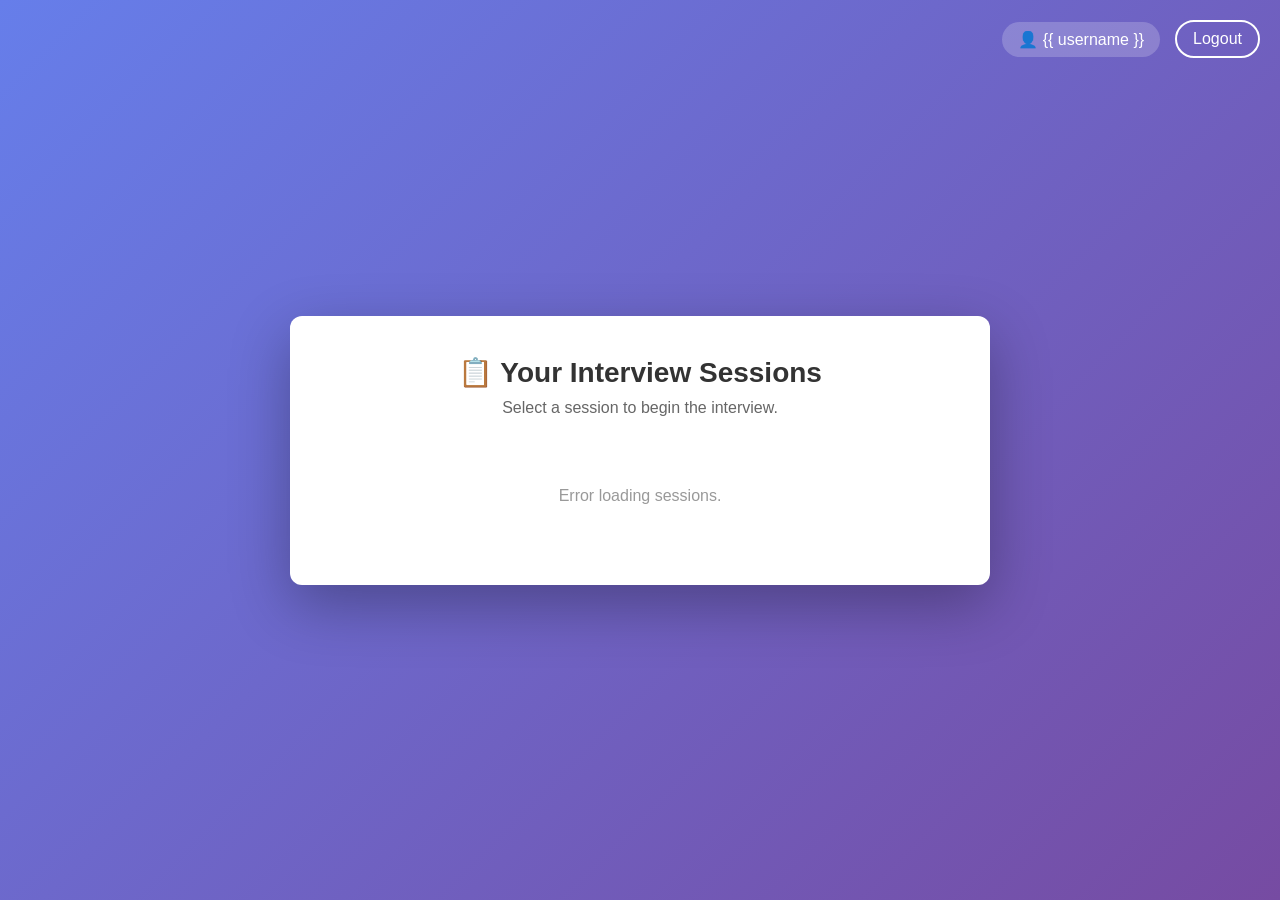
==== src/web/templates/sessions.html @ 640af582 "Add session list page" ====
<!DOCTYPE html>
<html lang="en">
<head>
    <meta charset="UTF-8">
    <meta name="viewport" content="width=device-width, initial-scale=1.0">
    <title>Select Session</title>
    <style>
        * { margin: 0; padding: 0; box-sizing: border-box; }
        body {
            font-family: -apple-system, BlinkMacSystemFont, 'Segoe UI', Roboto, sans-serif;
            background: linear-gradient(135deg, #667eea 0%, #764ba2 100%);
            min-height: 100vh;
            display: flex;
            align-items: center;
            justify-content: center;
            padding: 20px;
        }
        .header {
            position: absolute; top: 20px; right: 20px;
            display: flex; align-items: center; gap: 15px;
        }
        .username {
            color: white; font-weight: 500;
            background: rgba(255,255,255,0.2);
            padding: 8px 16px; border-radius: 20px;
        }
        .logout-button {
            color: white; text-decoration: none;
            padding: 8px 16px; border: 2px solid white;
            border-radius: 20px; font-weight: 500; transition: all 0.3s;
        }
        .logout-button:hover { background: white; color: #667eea; }
        .container {
            max-width: 700px; width: 100%; padding: 40px;
            background: white; border-radius: 12px;
            box-shadow: 0 20px 60px rgba(0,0,0,0.3);
        }
        h1 { color: #333; margin-bottom: 10px; font-size: 28px; text-align: center; }
        .subtitle { color: #666; text-align: center; margin-bottom: 30px; }
        .session-list { list-style: none; }
        .session-item {
            display: flex; align-items: center; justify-content: space-between;
            padding: 18px 20px; margin-bottom: 12px;
            border: 2px solid #e1e8ed; border-radius: 10px;
            transition: border-color 0.2s, box-shadow 0.2s;
        }
        .session-item:hover { border-color: #667eea; box-shadow: 0 2px 12px rgba(102,126,234,0.15); }
        .session-item.completed {
            background: #f0faf0; border-color: #c3e6c3; opacity: 0.7;
        }
        .session-info { flex: 1; }
        .session-info .id-label { font-weight: 700; color: #333; font-size: 17px; }
        .session-info .details { color: #666; font-size: 14px; margin-top: 4px; }
        .session-info .details span { margin-right: 16px; }
        .badge-completed {
            background: #4caf50; color: white; font-size: 12px;
            padding: 4px 12px; border-radius: 12px; font-weight: 600;
        }
        .start-btn {
            padding: 10px 24px;
            background: linear-gradient(135deg, #667eea 0%, #764ba2 100%);
            color: white; border: none; border-radius: 6px;
            font-size: 15px; font-weight: 600; cursor: pointer;
            transition: transform 0.15s; text-decoration: none;
        }
        .start-btn:hover { transform: translateY(-2px); }
        .start-btn:disabled, .start-btn.disabled {
            opacity: 0.4; cursor: not-allowed; transform: none;
        }
        .empty-msg { text-align: center; color: #999; padding: 40px 0; }
        .all-done { text-align: center; color: #4caf50; padding: 20px 0; font-weight: 600; }
    </style>
</head>
<body>
    <div class="header">
        <span class="username">👤 {{ username }}</span>
        <a href="/logout" class="logout-button">Logout</a>
    </div>

    <div class="container">
        <h1>📋 Your Interview Sessions</h1>
        <p class="subtitle">Select a session to begin the interview.</p>

        <ul class="session-list" id="session-list">
            <li class="empty-msg" id="loading-msg">Loading sessions…</li>
        </ul>
        <div id="all-done-msg" class="all-done" style="display:none;">
            🎉 All sessions completed! Thank you for your participation.
        </div>
    </div>

    <script>
        async function loadSessions() {
            try {
                const resp = await fetch('/api/get-user-sessions');
                const data = await resp.json();
                const list = document.getElementById('session-list');
                list.innerHTML = '';

                if (!data.success || !data.sessions || data.sessions.length === 0) {
                    list.innerHTML = '<li class="empty-msg">No sessions assigned yet.</li>';
                    return;
                }

                let allDone = true;
                data.sessions.forEach(s => {
                    if (!s.completed) allDone = false;

                    const li = document.createElement('li');
                    li.className = 'session-item' + (s.completed ? ' completed' : '');

                    const chatUrl = `/chat?session_id=${encodeURIComponent(s.session_id)}`
                        + `&country=${encodeURIComponent(s.country)}`
                        + `&topic=${encodeURIComponent(s.topic)}`
                        + `&n_turns=${s.n_turns}`;

                    li.innerHTML = `
                        <div class="session-info">
                            <div class="id-label">Session: ${s.session_id}</div>
                            <div class="details">
                                <span>🌍 ${s.country}</span>
                                <span>📌 ${s.topic.replace(/_/g, ' ')}</span>
                                <span>💬 ${s.n_turns} turns</span>
                            </div>
                        </div>
                        ${s.completed
                            ? '<span class="badge-completed">✓ Completed</span>'
                            : '<a href="' + chatUrl + '" class="start-btn">Start →</a>'}
                    `;
                    list.appendChild(li);
                });

                if (allDone) {
                    document.getElementById('all-done-msg').style.display = 'block';
                }
            } catch (e) {
                console.error('Error loading sessions:', e);
                document.getElementById('session-list').innerHTML =
                    '<li class="empty-msg">Error loading sessions.</li>';
            }
        }

        document.addEventListener('DOMContentLoaded', loadSessions);
    </script>
</body>
</html>
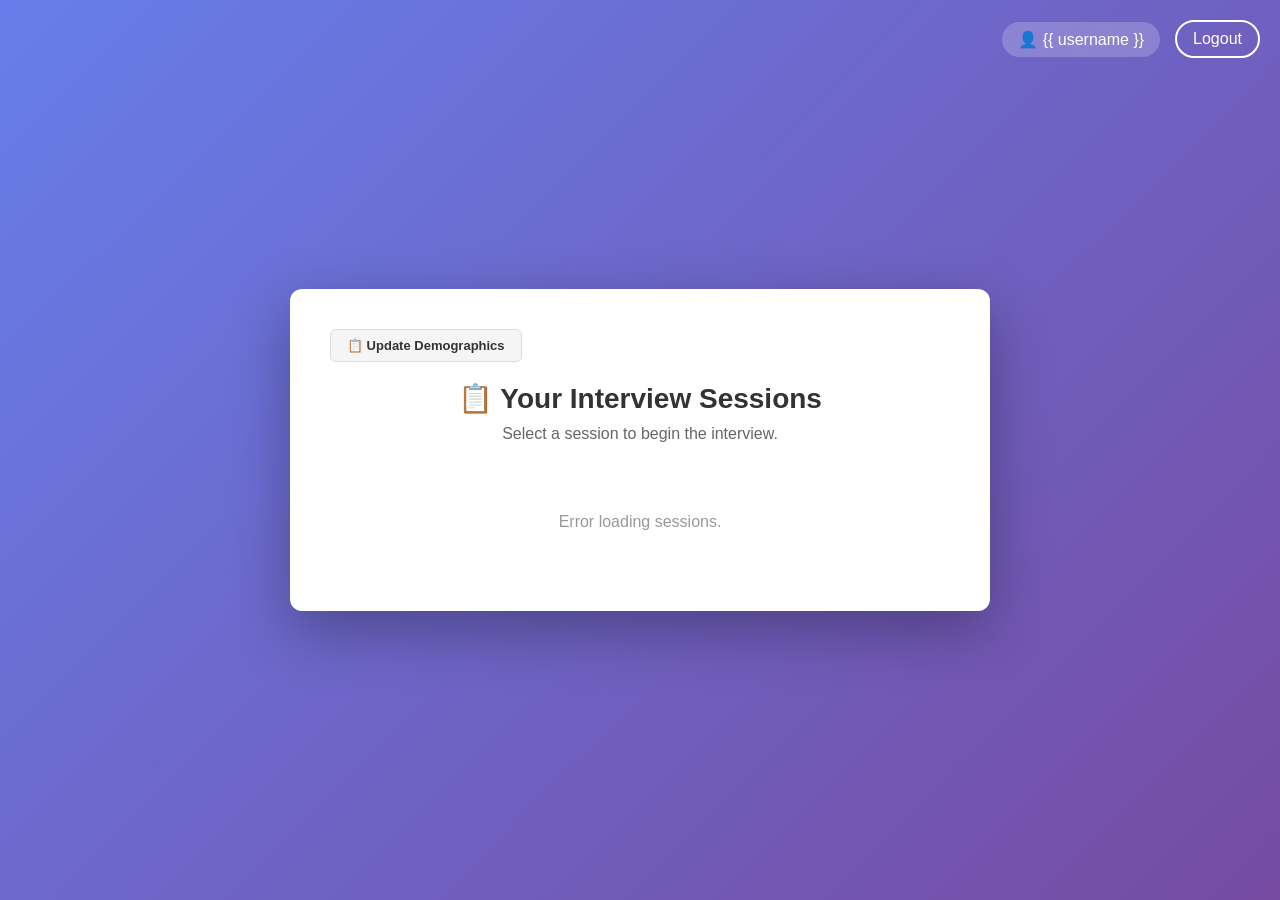
==== commit 61410bd2: "Add demographic survey" ====
--- a/src/web/templates/sessions.html
+++ b/src/web/templates/sessions.html
@@ -78,6 +78,14 @@
     </div>
 
     <div class="container">
+        <div style="display:flex; justify-content:space-between; align-items:center; margin-bottom:20px;">
+            <a href="/survey"
+            style="padding:8px 16px; background:#f5f5f5; border:1px solid #ddd;
+                    border-radius:6px; color:#333; font-size:13px; font-weight:600;
+                    text-decoration:none;">
+                📋 Update Demographics
+            </a>
+        </div>
         <h1>📋 Your Interview Sessions</h1>
         <p class="subtitle">Select a session to begin the interview.</p>
 
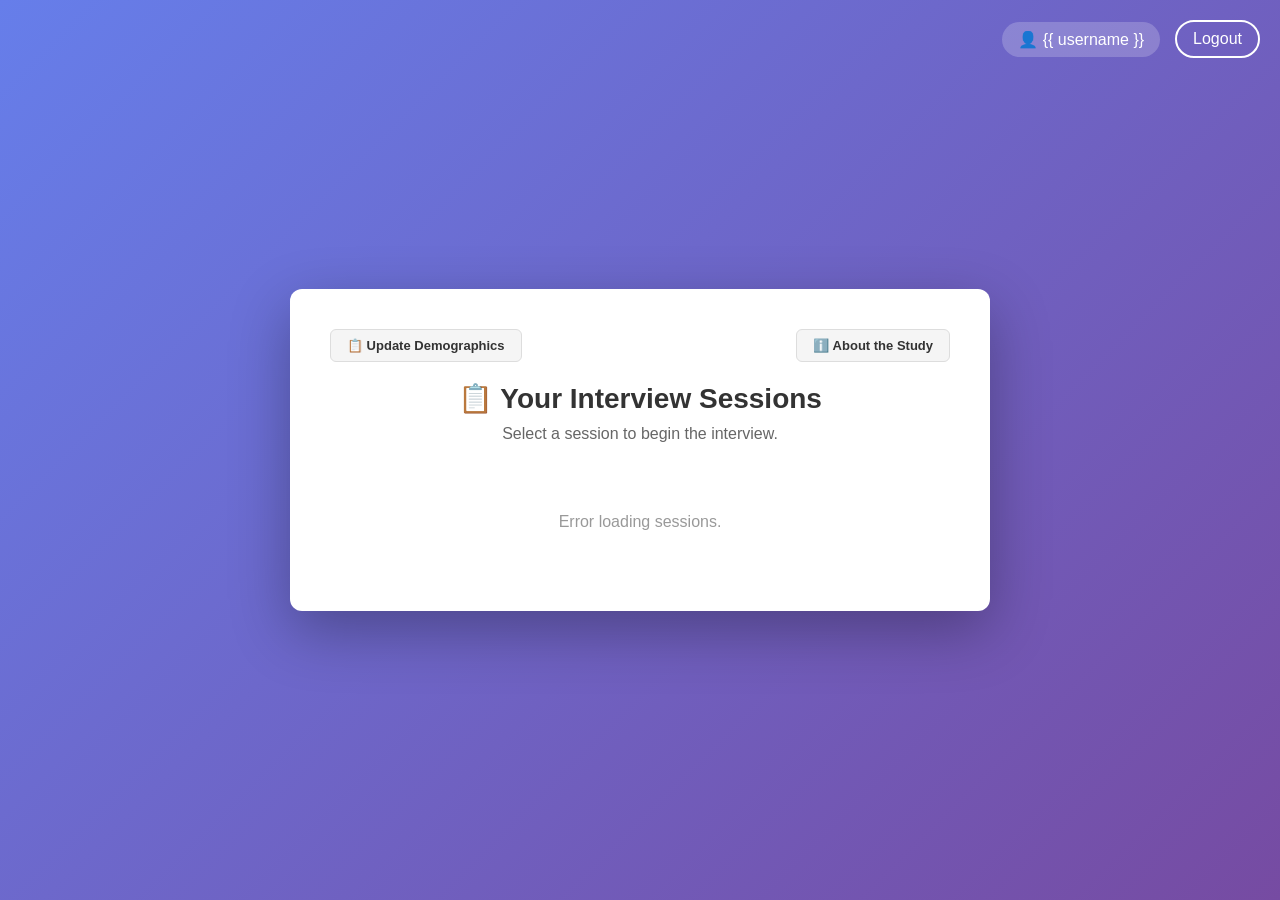
==== commit 31de295e: "Add latest changes" ====
--- a/src/web/templates/sessions.html
+++ b/src/web/templates/sessions.html
@@ -45,9 +45,7 @@
             transition: border-color 0.2s, box-shadow 0.2s;
         }
         .session-item:hover { border-color: #667eea; box-shadow: 0 2px 12px rgba(102,126,234,0.15); }
-        .session-item.completed {
-            background: #f0faf0; border-color: #c3e6c3; opacity: 0.7;
-        }
+        .session-item.completed { background: #f0faf0; border-color: #c3e6c3; opacity: 0.7; }
         .session-info { flex: 1; }
         .session-info .id-label { font-weight: 700; color: #333; font-size: 17px; }
         .session-info .details { color: #666; font-size: 14px; margin-top: 4px; }
@@ -64,11 +62,60 @@
             transition: transform 0.15s; text-decoration: none;
         }
         .start-btn:hover { transform: translateY(-2px); }
-        .start-btn:disabled, .start-btn.disabled {
-            opacity: 0.4; cursor: not-allowed; transform: none;
-        }
+        .start-btn:disabled, .start-btn.disabled { opacity: 0.4; cursor: not-allowed; transform: none; }
         .empty-msg { text-align: center; color: #999; padding: 40px 0; }
         .all-done { text-align: center; color: #4caf50; padding: 20px 0; font-weight: 600; }
+
+        /* ── About button ───────────────────────────────────────────────── */
+        .about-btn {
+            padding: 8px 16px;
+            background: #f5f5f5; border: 1px solid #ddd;
+            border-radius: 6px; color: #333; font-size: 13px; font-weight: 600;
+            cursor: pointer; text-decoration: none;
+            transition: background 0.2s;
+        }
+        .about-btn:hover { background: #ececec; }
+
+        /* ── Modal ──────────────────────────────────────────────────────── */
+        .modal-overlay {
+            display: none;
+            position: fixed; inset: 0;
+            background: rgba(0,0,0,0.55);
+            z-index: 100;
+            align-items: center;
+            justify-content: center;
+            padding: 20px;
+        }
+        .modal-overlay.open { display: flex; }
+        .modal {
+            background: white;
+            border-radius: 14px;
+            max-width: 620px; width: 100%;
+            max-height: 88vh;
+            overflow-y: auto;
+            padding: 36px 40px;
+            position: relative;
+            box-shadow: 0 24px 80px rgba(0,0,0,0.3);
+        }
+        .modal-close {
+            position: absolute; top: 16px; right: 20px;
+            background: none; border: none;
+            font-size: 22px; cursor: pointer; color: #888;
+            line-height: 1;
+        }
+        .modal-close:hover { color: #333; }
+        .modal h2 { color: #333; font-size: 22px; margin-bottom: 6px; }
+        .modal .modal-lead {
+            color: #555; font-size: 14px; line-height: 1.6; margin-bottom: 24px;
+        }
+        .modal h3 { color: #444; font-size: 15px; margin: 20px 0 8px; }
+        .modal ol, .modal ul {
+            padding-left: 20px; color: #555; font-size: 14px; line-height: 1.8;
+        }
+        .modal p.footer-note {
+            margin-top: 24px; font-size: 13px; color: #777; line-height: 1.6;
+            border-top: 1px solid #eee; padding-top: 16px;
+        }
     </style>
 </head>
 <body>
@@ -79,13 +126,12 @@
 
     <div class="container">
         <div style="display:flex; justify-content:space-between; align-items:center; margin-bottom:20px;">
-            <a href="/survey"
-            style="padding:8px 16px; background:#f5f5f5; border:1px solid #ddd;
-                    border-radius:6px; color:#333; font-size:13px; font-weight:600;
-                    text-decoration:none;">
-                📋 Update Demographics
-            </a>
+            <a href="/survey" class="about-btn">📋 Update Demographics</a>
+            <button class="about-btn" onclick="document.getElementById('about-modal').classList.add('open')">
+                ℹ️ About the Study
+            </button>
         </div>
+
         <h1>📋 Your Interview Sessions</h1>
         <p class="subtitle">Select a session to begin the interview.</p>
 
@@ -97,7 +143,56 @@
         </div>
     </div>
 
+    <!-- ── About the Study modal ──────────────────────────────────────── -->
+    <div class="modal-overlay" id="about-modal" onclick="closeModalOnOverlay(event)">
+        <div class="modal" role="dialog" aria-modal="true" aria-labelledby="modal-title">
+            <button class="modal-close" onclick="document.getElementById('about-modal').classList.remove('open')" aria-label="Close">✕</button>
+
+            <h2 id="modal-title">Welcome to the Arabic Cultural AI Study 👋</h2>
+            <p class="modal-lead">
+                Thank you for participating! This study is conducted by researchers exploring how AI large language models (LLMs) handle Arabic cultural contexts. Well-known examples of LLMs include ChatGPT, Claude, and JAIS 2.
+            </p>
+
+            <h3>What is this study about?</h3>
+            <p style="color:#555;font-size:14px;line-height:1.7;">
+                We are collecting natural, multi-turn conversations between people and AI assistants on Arabic-centric culturally relevant topics. Your conversations will help us understand how well these models reflect authentic Arab culture, values, and everyday life.
+            </p>
+
+            <h3>What you'll do</h3>
+            <ol>
+                <li>Complete a short demographic survey (one time only).</li>
+                <li>Choose a session from your assigned list. Each has a set topic, country, and number of turns.</li>
+                <li>Chat naturally with four AI assistants responding to the same question.</li>
+                <li>Pick your favourite response and rate it on cultural correctness and fluency.</li>
+                <li>Repeat until the session ends.</li>
+                <li>Do 2–5 until your session list is complete.</li>
+            </ol>
+
+            <h3>A few tips</h3>
+            <ul>
+                <li>Write as you naturally would.</li>
+                <li>Be specific and draw from real cultural experiences when you can.</li>
+            </ul>
+
+            <p class="footer-note">
+                Your responses directly contribute to building AI systems that better understand and represent Arabic culture. Every conversation counts. Your data is kept confidential and used for research purposes only.
+            </p>
+        </div>
+    </div>
+
     <script>
+        function closeModalOnOverlay(e) {
+            if (e.target === document.getElementById('about-modal')) {
+                document.getElementById('about-modal').classList.remove('open');
+            }
+        }
+
+        document.addEventListener('keydown', function(e) {
+            if (e.key === 'Escape') {
+                document.getElementById('about-modal').classList.remove('open');
+            }
+        });
+
         async function loadSessions() {
             try {
                 const resp = await fetch('/api/get-user-sessions');
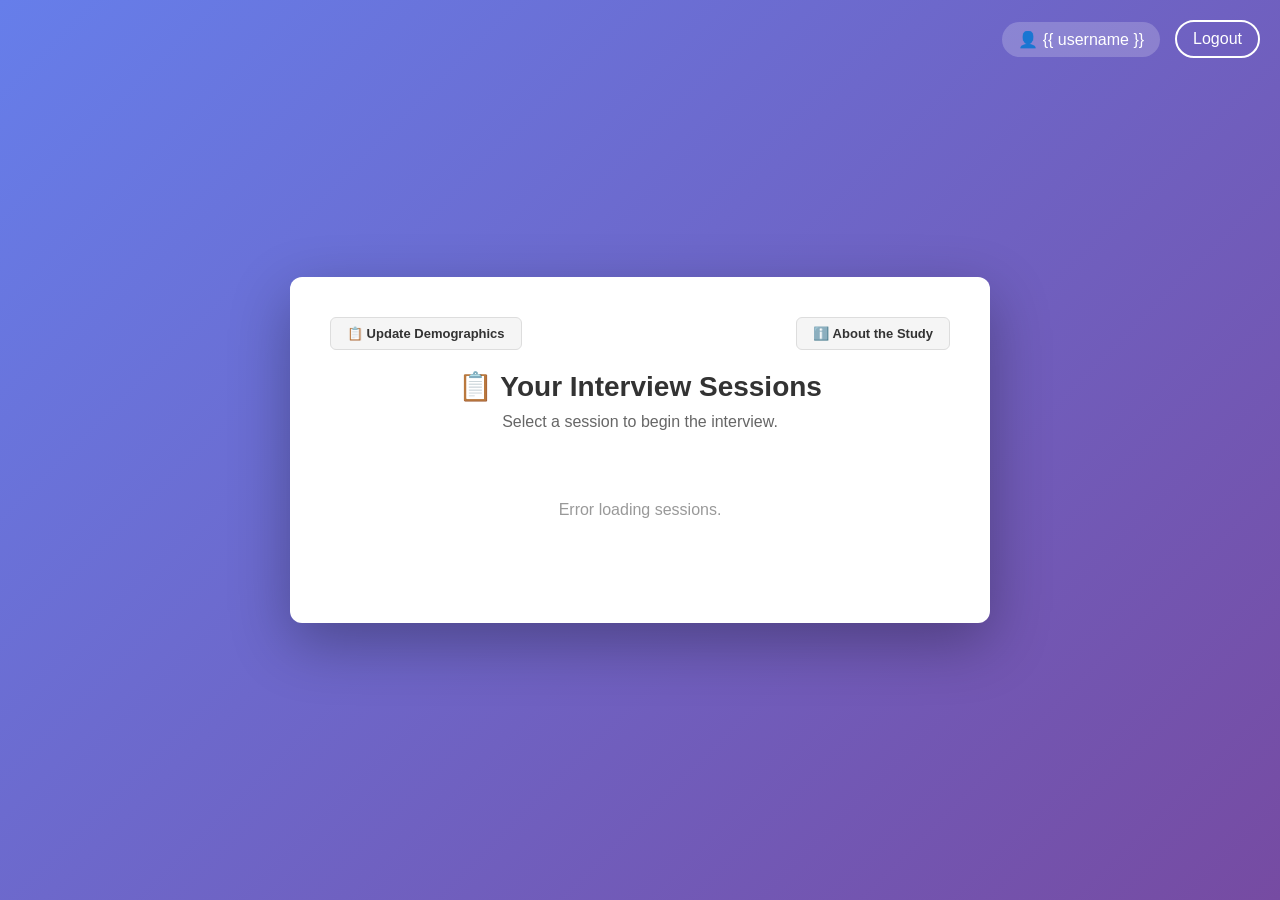
==== commit 3288cfe6: "Add UX features" ====
--- a/src/web/templates/sessions.html
+++ b/src/web/templates/sessions.html
@@ -66,6 +66,37 @@
         .empty-msg { text-align: center; color: #999; padding: 40px 0; }
         .all-done { text-align: center; color: #4caf50; padding: 20px 0; font-weight: 600; }
 
+        /* ── Section grouping ───────────────────────────────────────────── */
+        .section { margin-bottom: 24px; }
+        .section:last-child { margin-bottom: 0; }
+        .section-label {
+            font-size: 13px; font-weight: 700; text-transform: uppercase;
+            letter-spacing: 0.6px; color: #999;
+            margin-bottom: 12px;
+        }
+
+        /* ── Collapsible header for completed sessions ──────────────────── */
+        .collapse-toggle {
+            display: flex; align-items: center; gap: 10px;
+            width: 100%; padding: 12px 16px;
+            background: #f0faf0; border: 1px solid #c3e6c3;
+            border-radius: 8px;
+            font-family: inherit; font-size: 14px; font-weight: 600;
+            color: #2e7d32; text-align: left; cursor: pointer;
+            transition: background 0.2s;
+        }
+        .collapse-toggle:hover { background: #e3f5e3; }
+        .collapse-toggle .chevron {
+            display: inline-block; font-size: 11px;
+            transition: transform 0.2s;
+        }
+        .collapse-toggle[aria-expanded="true"] .chevron { transform: rotate(90deg); }
+        .collapse-toggle .toggle-hint {
+            margin-left: auto; font-weight: 500; font-size: 12px; color: #6a9c6a;
+        }
+        #completed-list { margin-top: 12px; }
+        #completed-list[hidden] { display: none; }
+
         /* ── About button ───────────────────────────────────────────────── */
         .about-btn {
             padding: 8px 16px;
@@ -135,9 +166,24 @@
         <h1>📋 Your Interview Sessions</h1>
         <p class="subtitle">Select a session to begin the interview.</p>
 
-        <ul class="session-list" id="session-list">
-            <li class="empty-msg" id="loading-msg">Loading sessions…</li>
-        </ul>
+        <!-- ── Completed sessions (collapsed by default) ──────────────── -->
+        <div class="section" id="completed-section" style="display:none;">
+            <button class="collapse-toggle" id="completed-toggle" aria-expanded="false" aria-controls="completed-list">
+                <span class="chevron">▶</span>
+                <span>✓ Completed (<span id="completed-count">0</span>)</span>
+                <span class="toggle-hint" id="completed-hint">Show</span>
+            </button>
+            <ul class="session-list" id="completed-list" hidden></ul>
+        </div>
+
+        <!-- ── Remaining sessions ─────────────────────────────────────── -->
+        <div class="section" id="pending-section">
+            <div class="section-label" id="pending-label" style="display:none;">Remaining</div>
+            <ul class="session-list" id="session-list">
+                <li class="empty-msg" id="loading-msg">Loading sessions…</li>
+            </ul>
+        </div>
+
         <div id="all-done-msg" class="all-done" style="display:none;">
             🎉 All sessions completed! Thank you for your participation.
         </div>
@@ -193,57 +239,91 @@
             }
         });
 
+        function setCompletedExpanded(expanded) {
+            const toggle = document.getElementById('completed-toggle');
+            const list   = document.getElementById('completed-list');
+            toggle.setAttribute('aria-expanded', expanded ? 'true' : 'false');
+            list.hidden = !expanded;
+            document.getElementById('completed-hint').textContent = expanded ? 'Hide' : 'Show';
+        }
+
+        function buildSessionItem(s) {
+            const li = document.createElement('li');
+            li.className = 'session-item' + (s.completed ? ' completed' : '');
+
+            const chatUrl = `/chat?session_id=${encodeURIComponent(s.session_id)}`
+                + `&country=${encodeURIComponent(s.country)}`
+                + `&topic=${encodeURIComponent(s.topic)}`
+                + `&n_turns=${s.n_turns}`;
+
+            li.innerHTML = `
+                <div class="session-info">
+                    <div class="id-label">Session: ${s.session_id}</div>
+                    <div class="details">
+                        <span>🌍 ${s.country}</span>
+                        <span>📌 ${s.topic.replace(/_/g, ' ')}</span>
+                        <span>💬 ${s.n_turns} turns</span>
+                        <div style="padding-right: 0.5em;">❓ ${s.first_prompt}</div>
+                    </div>
+                </div>
+                ${s.completed
+                    ? '<span class="badge-completed">✓ Completed</span>'
+                    : '<a href="' + chatUrl + '" class="start-btn">Start →</a>'}
+            `;
+            return li;
+        }
+
         async function loadSessions() {
+            const pendingList     = document.getElementById('session-list');
+            const completedList   = document.getElementById('completed-list');
+            const completedBlock  = document.getElementById('completed-section');
+            const pendingLabel    = document.getElementById('pending-label');
+
             try {
                 const resp = await fetch('/api/get-user-sessions');
                 const data = await resp.json();
-                const list = document.getElementById('session-list');
-                list.innerHTML = '';
+
+                pendingList.innerHTML = '';
+                completedList.innerHTML = '';
+                completedBlock.style.display = 'none';
+                pendingLabel.style.display = 'none';
 
                 if (!data.success || !data.sessions || data.sessions.length === 0) {
-                    list.innerHTML = '<li class="empty-msg">No sessions assigned yet.</li>';
+                    pendingList.innerHTML = '<li class="empty-msg">No sessions assigned yet.</li>';
                     return;
                 }
 
-                let allDone = true;
-                data.sessions.forEach(s => {
-                    if (!s.completed) allDone = false;
-
-                    const li = document.createElement('li');
-                    li.className = 'session-item' + (s.completed ? ' completed' : '');
-
-                    const chatUrl = `/chat?session_id=${encodeURIComponent(s.session_id)}`
-                        + `&country=${encodeURIComponent(s.country)}`
-                        + `&topic=${encodeURIComponent(s.topic)}`
-                        + `&n_turns=${s.n_turns}`;
-
-                    li.innerHTML = `
-                        <div class="session-info">
-                            <div class="id-label">Session: ${s.session_id}</div>
-                            <div class="details">
-                                <span>🌍 ${s.country}</span>
-                                <span>📌 ${s.topic.replace(/_/g, ' ')}</span>
-                                <span>💬 ${s.n_turns} turns</span>
-                            </div>
-                        </div>
-                        ${s.completed
-                            ? '<span class="badge-completed">✓ Completed</span>'
-                            : '<a href="' + chatUrl + '" class="start-btn">Start →</a>'}
-                    `;
-                    list.appendChild(li);
-                });
-
-                if (allDone) {
+                const completed = data.sessions.filter(s => s.completed);
+                const pending   = data.sessions.filter(s => !s.completed);
+
+                // Completed sessions go first, inside the collapsible block.
+                if (completed.length > 0) {
+                    completed.forEach(s => completedList.appendChild(buildSessionItem(s)));
+                    document.getElementById('completed-count').textContent = completed.length;
+                    completedBlock.style.display = 'block';
+                    // Keep it collapsed unless there is nothing left to do.
+                    setCompletedExpanded(pending.length === 0);
+                }
+
+                if (pending.length > 0) {
+                    pending.forEach(s => pendingList.appendChild(buildSessionItem(s)));
+                    // Only label the group when both groups are on screen.
+                    pendingLabel.style.display = completed.length > 0 ? 'block' : 'none';
+                } else {
                     document.getElementById('all-done-msg').style.display = 'block';
                 }
             } catch (e) {
                 console.error('Error loading sessions:', e);
-                document.getElementById('session-list').innerHTML =
-                    '<li class="empty-msg">Error loading sessions.</li>';
+                pendingList.innerHTML = '<li class="empty-msg">Error loading sessions.</li>';
             }
         }
 
-        document.addEventListener('DOMContentLoaded', loadSessions);
+        document.addEventListener('DOMContentLoaded', function() {
+            document.getElementById('completed-toggle').addEventListener('click', function() {
+                setCompletedExpanded(this.getAttribute('aria-expanded') !== 'true');
+            });
+            loadSessions();
+        });
     </script>
 </body>
 </html>
